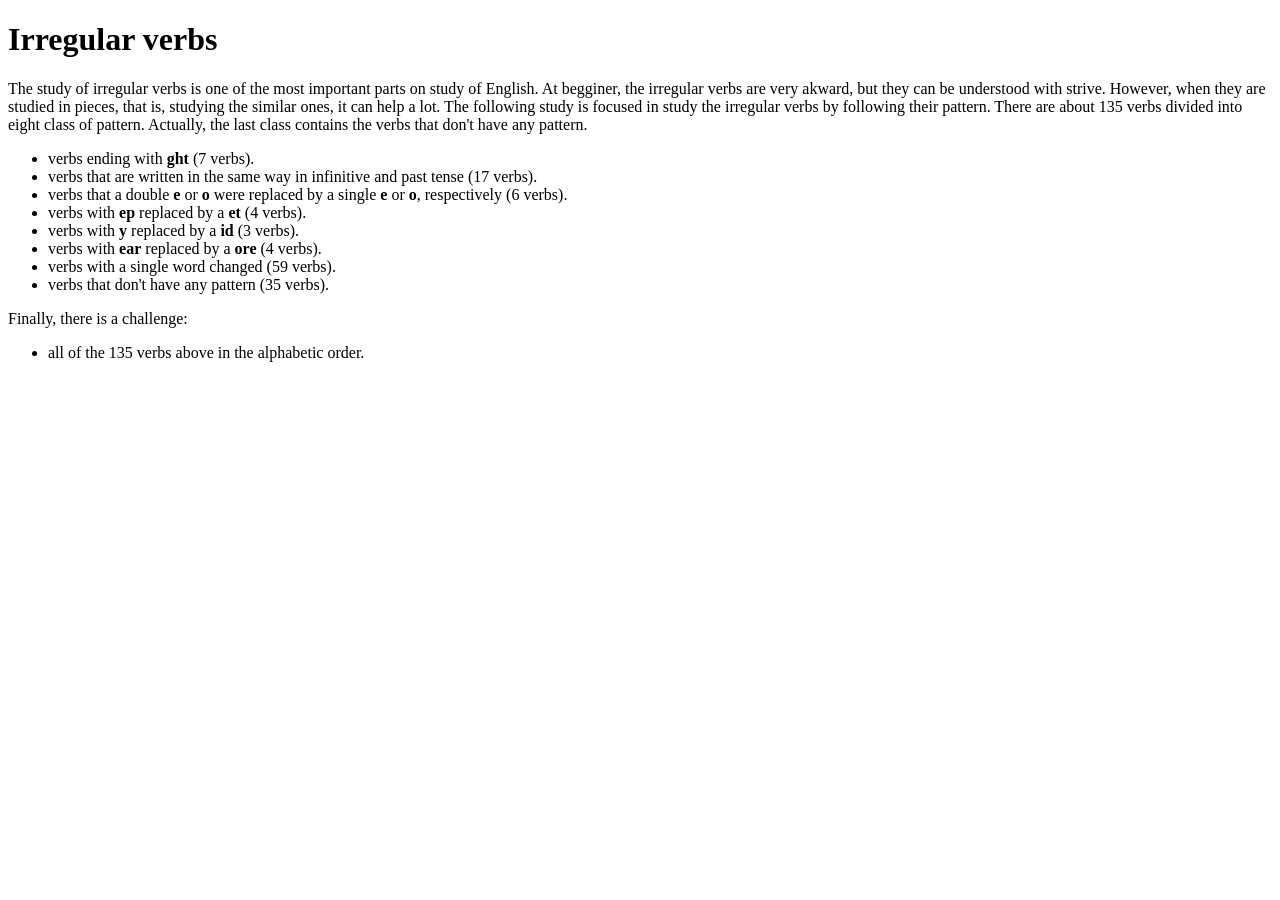
==== index.html @ 95a78197 "Add base index" ====
<!DOCTYPE html>
<html lang="pt-br">
	<head>
		<title>Irregulars - index</title>
		<meta charset="utf-8">
	</head>
	<body>
		<h1>Irregular verbs</h1>

		The study of irregular verbs is one of the most important parts on study of English. At begginer, the irregular verbs are very akward, but they can be understood with strive. However, when they are studied in pieces, that is, studying the similar ones, it can help a lot. The following study is focused in study the irregular verbs by following their pattern. There are about 135 verbs divided into eight class of pattern. Actually, the last class contains the verbs that don't have any pattern.

		<ul>
			<li>verbs ending with <b>ght</b> (7 verbs).</li>
			<li>verbs that are written in the same way in infinitive and past tense (17 verbs).</li>
			<li>verbs that a double <b>e</b> or <b>o</b> were replaced by a single <b>e</b> or <b>o</b>, respectively (6 verbs).</li>
			<li>verbs with <b>ep</b> replaced by a <b>et</b> (4 verbs).</li>
			<li>verbs with <b>y</b> replaced by a <b>id</b> (3 verbs).</li>
			<li>verbs with <b>ear</b> replaced by a <b>ore</b> (4 verbs).</li>
			<li>verbs with a single word changed (59 verbs).</li>
			<li>verbs that don't have any pattern (35 verbs).</li>
		</ul>

		Finally, there is a challenge:
		<ul>
			<li>all of the 135 verbs above in the alphabetic order.</li>
		</ul>
	</body>
</html>
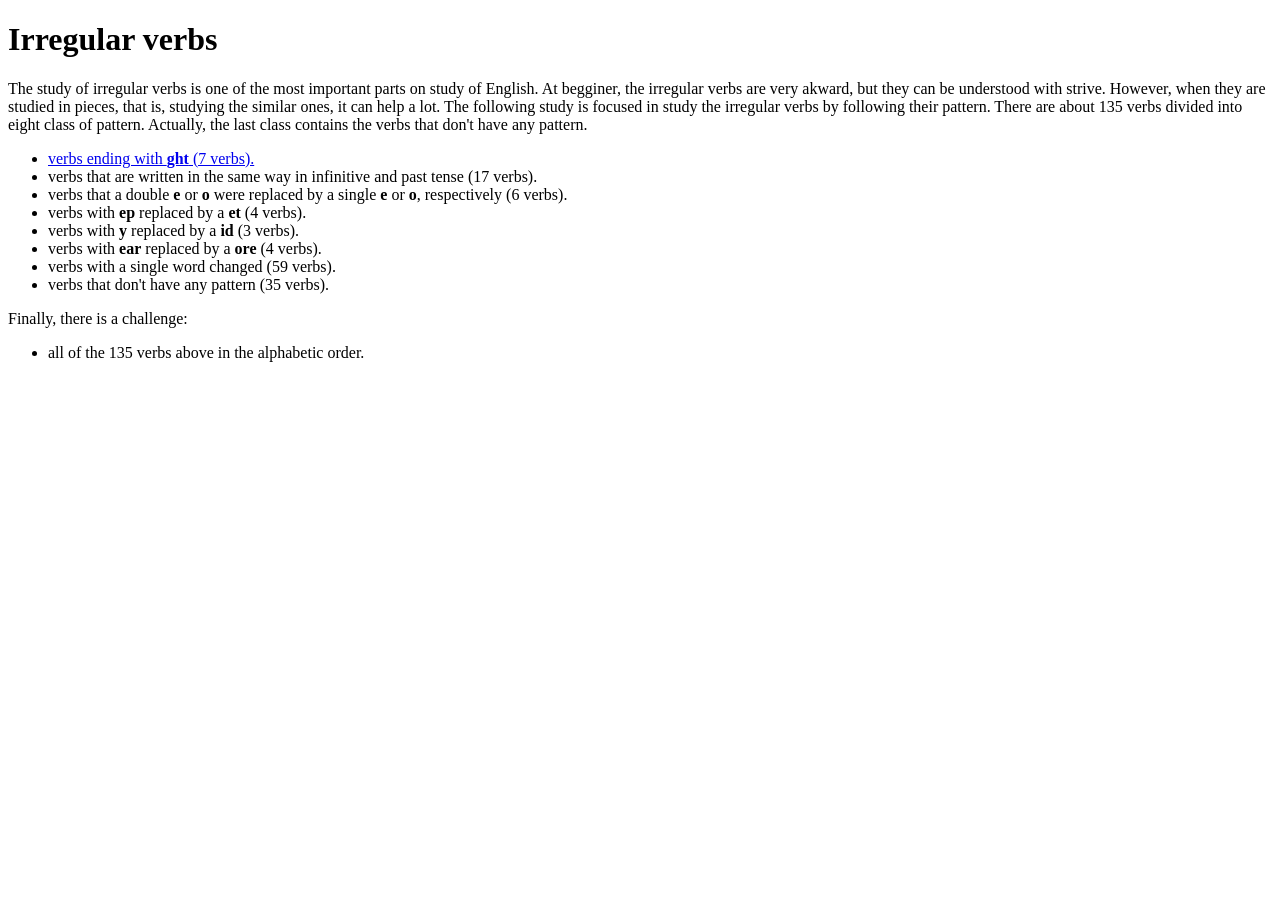
==== commit 703f33ab: "Base verification script and first exercise" ====
--- a/index.html
+++ b/index.html
@@ -10,7 +10,7 @@
 		The study of irregular verbs is one of the most important parts on study of English. At begginer, the irregular verbs are very akward, but they can be understood with strive. However, when they are studied in pieces, that is, studying the similar ones, it can help a lot. The following study is focused in study the irregular verbs by following their pattern. There are about 135 verbs divided into eight class of pattern. Actually, the last class contains the verbs that don't have any pattern.
 
 		<ul>
-			<li>verbs ending with <b>ght</b> (7 verbs).</li>
+			<li><a href="1-ght.html">verbs ending with <b>ght</b> (7 verbs).</a></li>
 			<li>verbs that are written in the same way in infinitive and past tense (17 verbs).</li>
 			<li>verbs that a double <b>e</b> or <b>o</b> were replaced by a single <b>e</b> or <b>o</b>, respectively (6 verbs).</li>
 			<li>verbs with <b>ep</b> replaced by a <b>et</b> (4 verbs).</li>
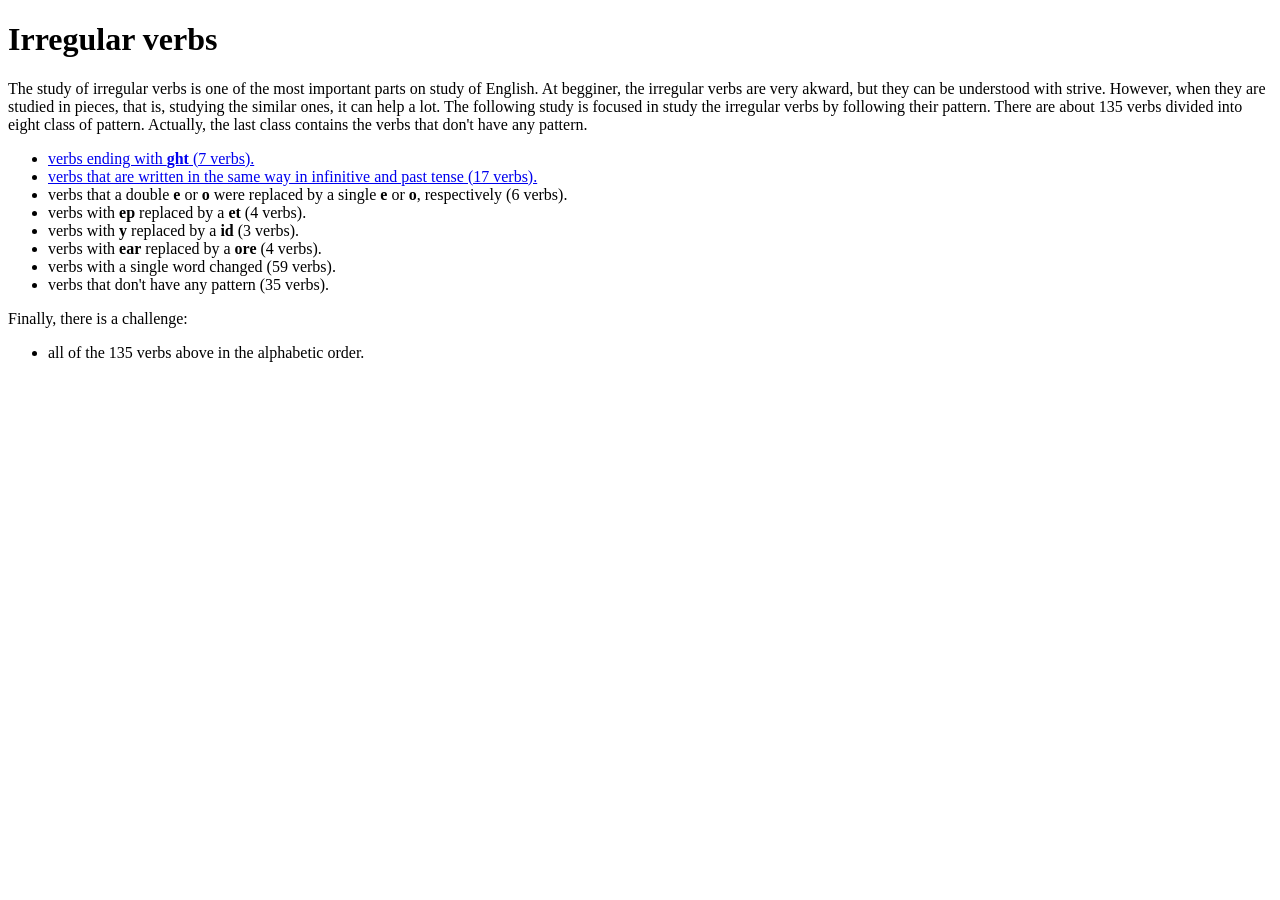
==== commit adad0c56: "Started the second group" ====
--- a/index.html
+++ b/index.html
@@ -11,7 +11,7 @@
 
 		<ul>
 			<li><a href="1-ght.html">verbs ending with <b>ght</b> (7 verbs).</a></li>
-			<li>verbs that are written in the same way in infinitive and past tense (17 verbs).</li>
+			<li><a href="2-equals.html">verbs that are written in the same way in infinitive and past tense (17 verbs).</a></li>
 			<li>verbs that a double <b>e</b> or <b>o</b> were replaced by a single <b>e</b> or <b>o</b>, respectively (6 verbs).</li>
 			<li>verbs with <b>ep</b> replaced by a <b>et</b> (4 verbs).</li>
 			<li>verbs with <b>y</b> replaced by a <b>id</b> (3 verbs).</li>
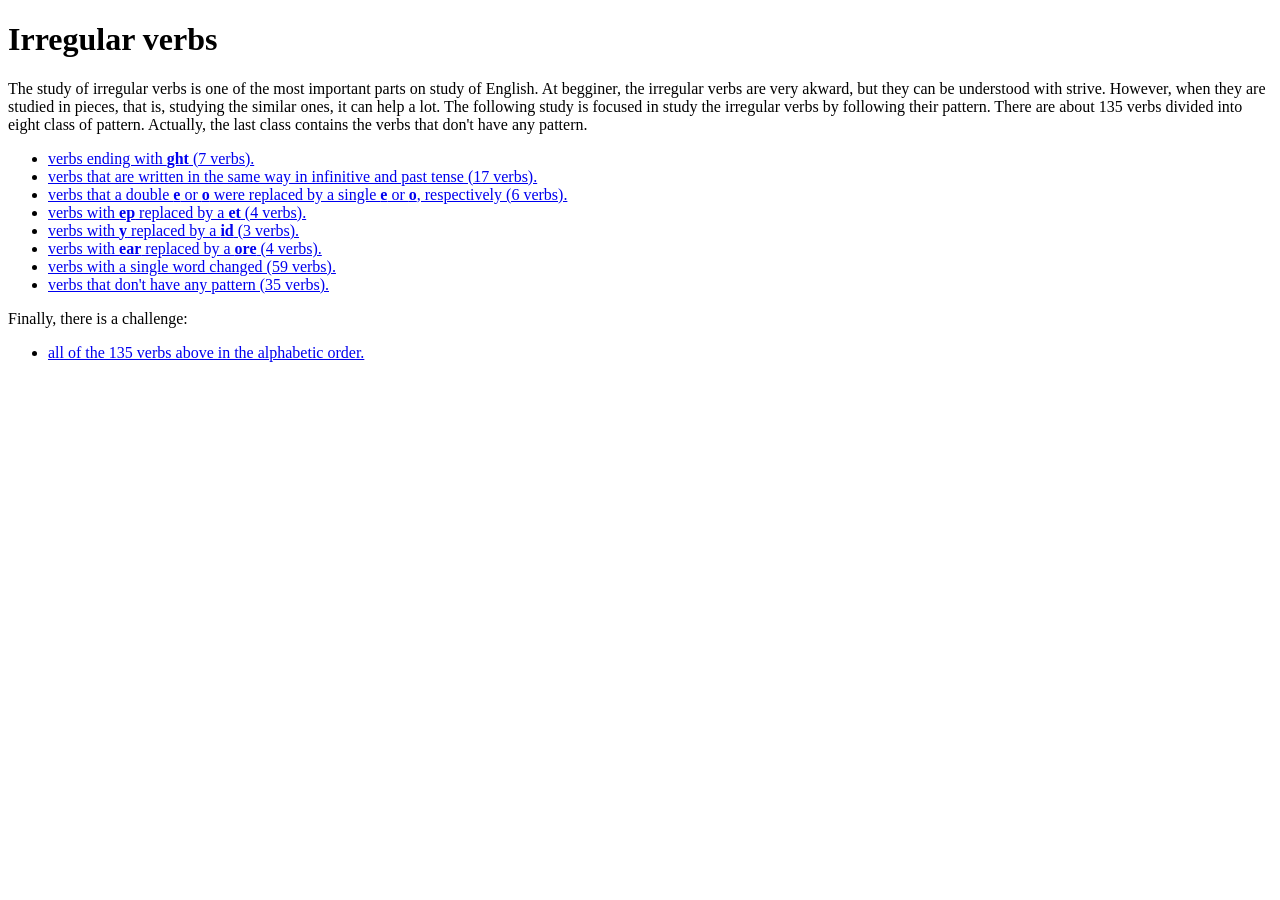
==== commit 041dcea1: "Add links" ====
--- a/index.html
+++ b/index.html
@@ -12,17 +12,17 @@
 		<ul>
 			<li><a href="1-ght.html">verbs ending with <b>ght</b> (7 verbs).</a></li>
 			<li><a href="2-equals.html">verbs that are written in the same way in infinitive and past tense (17 verbs).</a></li>
-			<li>verbs that a double <b>e</b> or <b>o</b> were replaced by a single <b>e</b> or <b>o</b>, respectively (6 verbs).</li>
-			<li>verbs with <b>ep</b> replaced by a <b>et</b> (4 verbs).</li>
-			<li>verbs with <b>y</b> replaced by a <b>id</b> (3 verbs).</li>
-			<li>verbs with <b>ear</b> replaced by a <b>ore</b> (4 verbs).</li>
-			<li>verbs with a single word changed (59 verbs).</li>
-			<li>verbs that don't have any pattern (35 verbs).</li>
+			<li><a href="3-iioo.html">verbs that a double <b>e</b> or <b>o</b> were replaced by a single <b>e</b> or <b>o</b>, respectively (6 verbs).</a></li>
+			<li><a href="4-eppt.html">verbs with <b>ep</b> replaced by a <b>et</b> (4 verbs).</a></li>
+			<li><a href="5-yid.html">verbs with <b>y</b> replaced by a <b>id</b> (3 verbs).</a></li>
+			<li><a href="6-earore.html">verbs with <b>ear</b> replaced by a <b>ore</b> (4 verbs).</a></li>
+			<li><a href="7-single-word.html">verbs with a single word changed (59 verbs).</a></li>
+			<li><a href="8-no-pattern.html">verbs that don't have any pattern (35 verbs).</a></li>
 		</ul>
 
 		Finally, there is a challenge:
 		<ul>
-			<li>all of the 135 verbs above in the alphabetic order.</li>
+			<li><a href="challenge.html">all of the 135 verbs above in the alphabetic order.</a></li>
 		</ul>
 	</body>
 </html>
